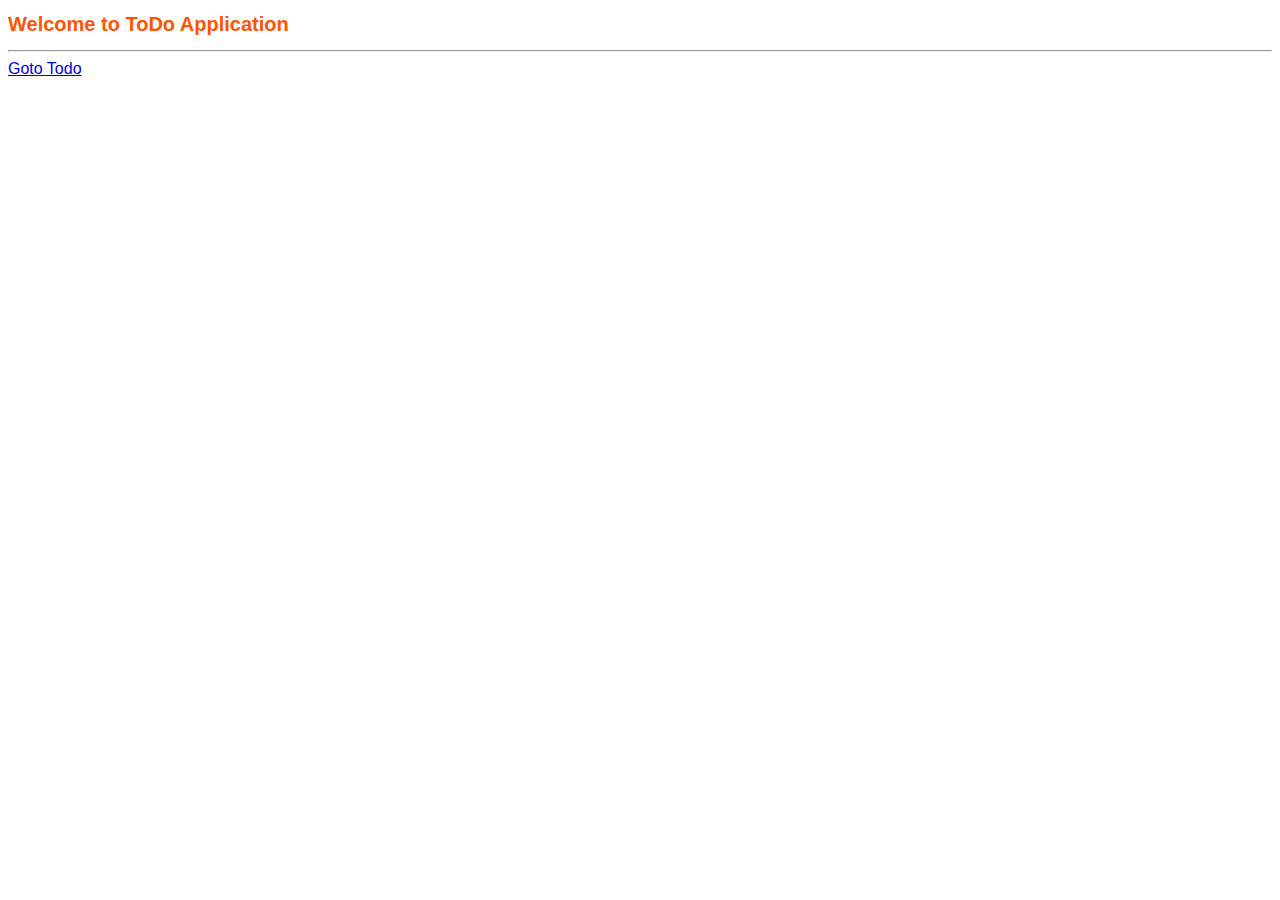
==== index.html @ 1fa526cb "First commit" ====
<!DOCTYPE html>
<html lang="en">
<head>
    <meta charset="UTF-8">
    <meta http-equiv="X-UA-Compatible" content="IE=edge">
    <meta name="viewport" content="width=device-width, initial-scale=1.0">
    <title>ToDo Application</title>
    <link rel="stylesheet" href="./css/styles.css">
</head>
<body>
    <h1>Welcome to ToDo Application</h1>
    <hr>
    <a target="blank" href="./to-do.html">Goto Todo</a>
</body>
</html>
---- css/styles.css ----
h1 {
  font-size: 20px;
  font-family: sans-serif;
  color: #ff5400;
}

body {
  font-size: 16px;
  font-family: sans-serif;
}

th,
td {
  border-bottom: 1px solid #ddd;
  padding: 6px;
  text-align: left;
}

button {
  padding: 4px;
  background: green;
  color: white;
  width: 100px;
  height: 40px;
  border-radius: 13px;
  border: 1px solid;
}

label {
  font-weight: 600;
  color: #615c5b;
}

.control-container {
  margin-bottom: 20px;
}

input,
select {
  border: 1px solid #ddd;
  border-radius: 8px;
  padding: 6px;
  font-size: 16px;
}
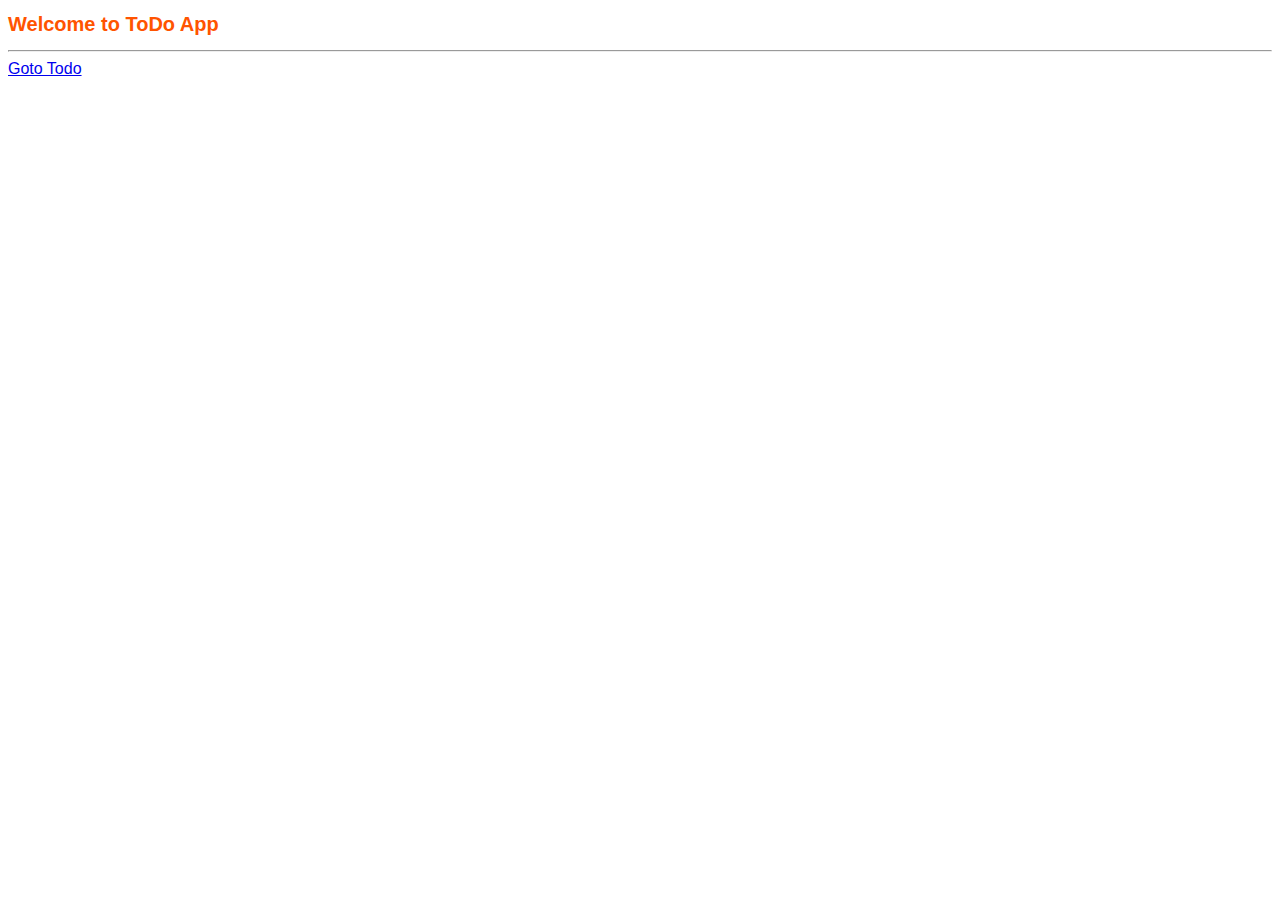
==== commit 04a9d82a: "Renamed welcome from Application to App" ====
--- a/index.html
+++ b/index.html
@@ -8,7 +8,7 @@
     <link rel="stylesheet" href="./css/styles.css">
 </head>
 <body>
-    <h1>Welcome to ToDo Application</h1>
+    <h1>Welcome to ToDo App</h1>
     <hr>
     <a target="blank" href="./to-do.html">Goto Todo</a>
 </body>
